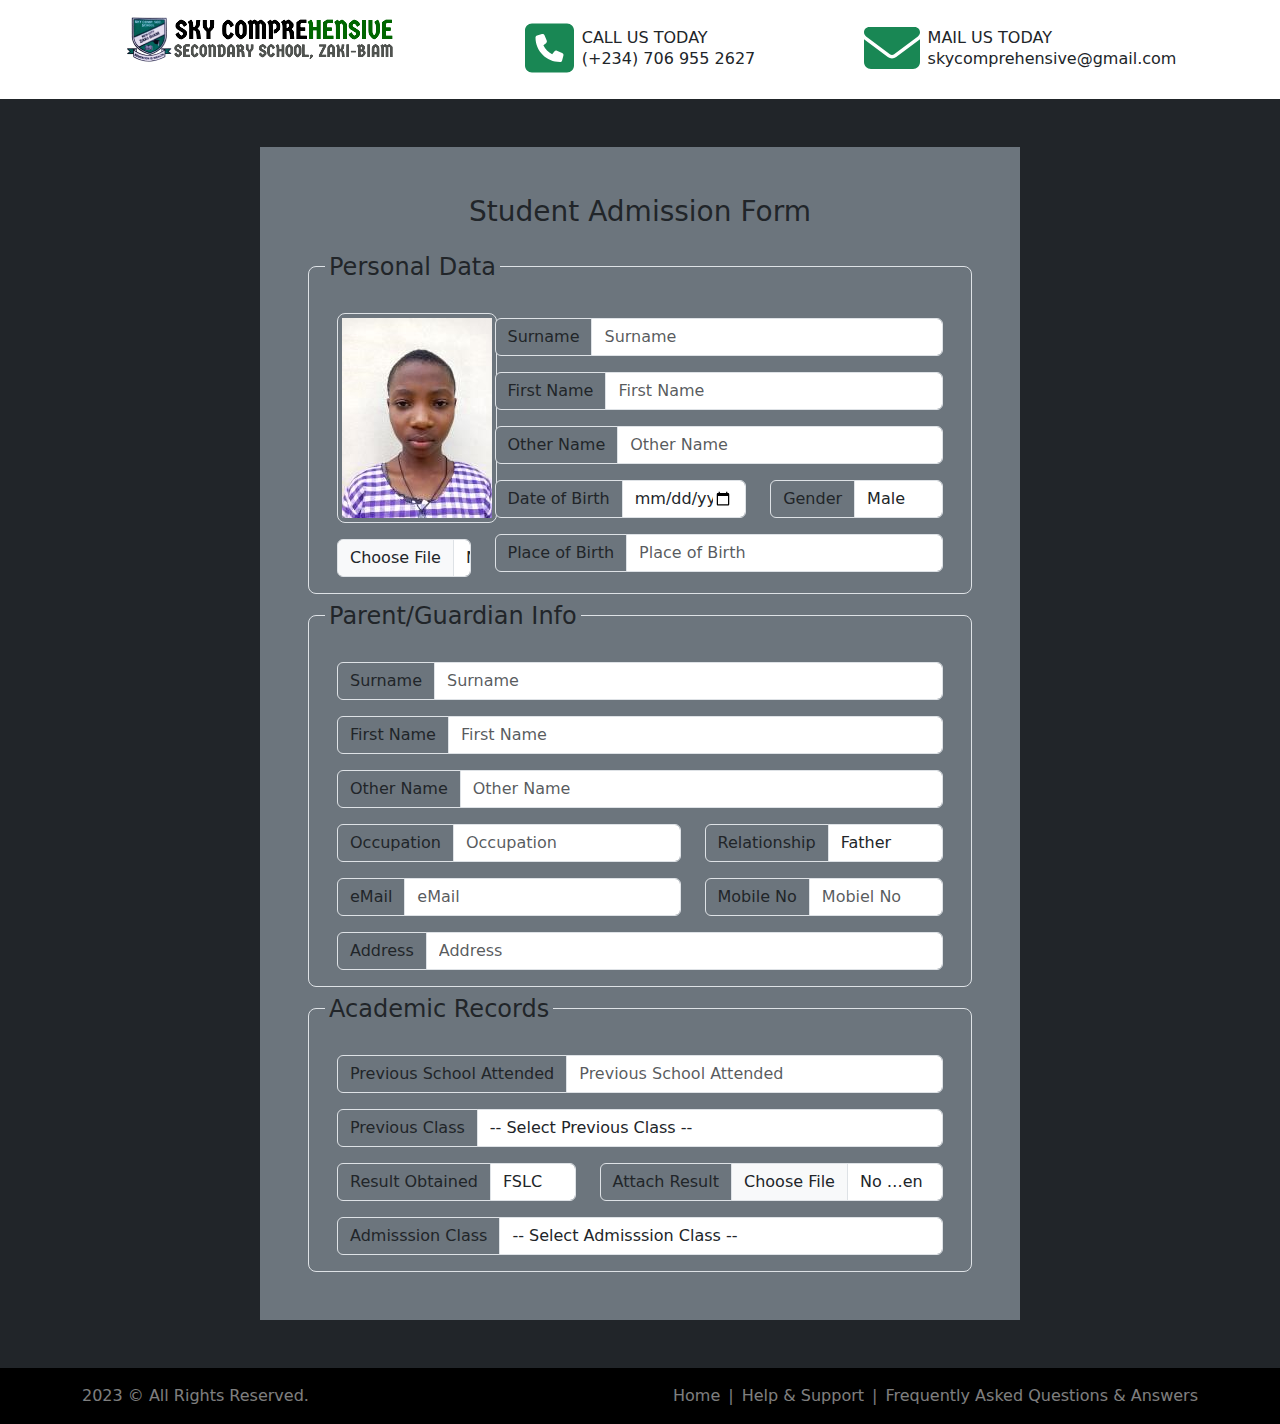
==== admission-form.html @ 54039118 "Front End" ====
<!DOCTYPE html>
<html lang="en">
<head>
    <!-- Meta Tags -->
    <meta charset="UTF-8">
    <meta name="viewport" content="width=device-width, initial-scale=1.0">
    <meta name="description" content="Sky Comprehensive Secondary School, Zaki-Biam Secondary School Zaki-Biam: Our mission is to complement governments's efforts in provide quality education for the Benue child as well as Nigeria at large">
    <meta name="author" content="Micodesoft Nigeria" />

    <!-- Site Title -->
    <title>Sky Comprehensive Secondary School, Zaki-Biam | Student Portal</title>
    
    <!-- Styles -->
    <link rel="stylesheet" href="css/bootstrap.min.css" />
    <link rel="stylesheet" href="css/main-styles.css">
    <link rel="stylesheet" href="css/all.min.css">

    <!-- JS Scripts -->
    <script src="js/all.min.js"></script>  
</head>
<body class="grid">
    <header>
        <div class="mb-3 pt-3 text-center">
            <div class="container">
                <div class="row">
                    <div class="col-md-4">
                        <img src="img/logo-wide-header.png" class="img-fluid my-3 my-md-0" alt="Sky Comprehensive Secondary School, Zaki-Biam Header Logo"> 
                    </div>
                    <div class="col-md-4">
                        <ul class="list-inline d-inline-flex align-items-center my-3 my-md-0">
                            <li  class="pe-2 display-4"><i class="fa fa-phone-square text-success"></i></li>
                            <li class="text-start">
                                <h6 class="mb-0 text-body">CALL US TODAY</h6>
                                <a class="text-decoration-none text-body" href="tel:+2347069552627">(+234) 706 955 2627</a>
                            </li>
                        </ul>
                    </div>
                    <div class="col-md-4">
                        <ul class="list-inline d-md-inline d-inline-flex d-lg-inline-flex align-items-center my-3 my-md-0">
                            <li class="pe-2 display-4"><i class="fa fa-envelope text-success"></i></li>
                            <li class="text-start">
                                <h6 class="mb-0 text-body text-md-center text-lg-start">MAIL US TODAY</h6>
                                <a class="text-decoration-none text-body" href="mailto:skycomprehensive@gmail.com">skycomprehensive@gmail.com</a>                                    
                            </li>
                        </ul>
                    </div>
                </div>
            </div>
        </div>
    </header>
    <main>
        <div class="main-wrapper py-5 bg-dark">
            <div class="container">
                <div class="row justify-content-center">
                    <div class="col-md-8 bg-secondary p-lg-5">
                        <form action="#" method="post" autocomplete="on">                            
                            <h6 class="fs-3 mb-3 text-bold text-center">Student Admission Form</h6>
                            <fieldset class="border rounded-3 p-3">
                                <legend class="float-none w-auto p-1">Personal Data</legend>
                                <div class="container">
                                    <div class="row align-items-center">
                                        <div class="col-lg-3 mb-3 mb-lg-0">
                                            <div class="border rounded-3 mb-3 text-center mx-auto pt-1" style="height: 210px; width: 160px;"  id="passport">
                                                <img src="img/student_passport.jpg" alt="">
                                            </div>
                                            <input type="file" name="passport" required  class="form-control form-control-md text-center">
                                        </div>
                                        <div class="col-lg-9">
                                            <div class="row">
                                                <div class="col">
                                                    <label for="surname" class="visually-hidden">Surname</label>
                                                    <div class="input-group">
                                                        <div class="input-group-text bg-secondary">Surname</div>
                                                        <input type="text" name="surname" required placeholder="Surname" class="form-control form-control-md">
                                                    </div>
                                                </div>
                                            </div>
                                            <div class="row">
                                                <div class="col mt-3">
                                                    <label for="firstname" class="visually-hidden">First Name</label>
                                                    <div class="input-group">
                                                        <div class="input-group-text bg-secondary">First Name</div>
                                                        <input type="text" name="firstname" required placeholder="First Name" class="form-control form-control-md">
                                                    </div>
                                                </div>
                                            </div>  
                                            <div class="row">
                                                <div class="col mt-3">
                                                    <label for="othername" class="visually-hidden">Other Name</label>
                                                    <div class="input-group">
                                                        <div class="input-group-text bg-secondary">Other Name</div>
                                                        <input type="text" name="othername" required placeholder="Other Name" class="form-control form-control-md">
                                                    </div>
                                                </div>
                                            </div>
                                            <div class="row">
                                                <div class="col-lg-7 mt-3">
                                                    <label for="firstname" class="visually-hidden">Date of Birth</label>
                                                    <div class="input-group">
                                                        <div class="input-group-text bg-secondary">Date of Birth</div>
                                                        <input type="date" name="birthdate" required class="form-control form-control-md">
                                                    </div>
                                                </div>
                                                <div class="col-lg-5 mt-3">
                                                    <label for="firstname" class="visually-hidden">Gender</label>
                                                    <div class="input-group">
                                                        <div class="input-group-text bg-secondary">Gender</div>
                                                        <select name="gender" id="gender" class="form-control">
                                                            <option value="Male">Male</option>
                                                            <option value="Female">Female</option>
                                                        </select>
                                                    </div>
                                                </div>
                                            </div>  
                                            <div class="row">
                                                <div class="col mt-3">
                                                    <label for="place-of-birth" class="visually-hidden">Place of Birth</label>
                                                    <div class="input-group">
                                                        <div class="input-group-text bg-secondary">Place of Birth</div>
                                                        <input type="text" name="place-of-birth" required placeholder="Place of Birth" class="form-control form-control-md">
                                                    </div>
                                                </div>
                                            </div>                                            
                                        </div>                                      
                                    </div> 
                                </div> 
                            </fieldset>
                            
                            <fieldset class="border rounded-3 p-3">
                                <legend class="float-none w-auto p-1">Parent/Guardian Info</legend>
                                <div class="container">
                                    <div class="row align-items-center">                                       
                                        <div class="col-lg-12">
                                            <div class="row">
                                                <div class="col">
                                                    <label for="surname" class="visually-hidden">Surname</label>
                                                    <div class="input-group">
                                                        <div class="input-group-text bg-secondary">Surname</div>
                                                        <input type="text" name="surname" required placeholder="Surname" class="form-control form-control-md">
                                                    </div>
                                                </div>
                                            </div>
                                            <div class="row">
                                                <div class="col mt-3">
                                                    <label for="firstname" class="visually-hidden">First Name</label>
                                                    <div class="input-group">
                                                        <div class="input-group-text bg-secondary">First Name</div>
                                                        <input type="text" name="firstname" required placeholder="First Name" class="form-control form-control-md">
                                                    </div>
                                                </div>
                                            </div>  
                                            <div class="row">
                                                <div class="col mt-3">
                                                    <label for="othername" class="visually-hidden">Other Name</label>
                                                    <div class="input-group">
                                                        <div class="input-group-text bg-secondary">Other Name</div>
                                                        <input type="text" name="othername" required placeholder="Other Name" class="form-control form-control-md">
                                                    </div>
                                                </div>
                                            </div>
                                            <div class="row">
                                                <div class="col-lg-7 mt-3">
                                                    <label for="occupation" class="visually-hidden">Occupation</label>
                                                    <div class="input-group">
                                                        <div class="input-group-text bg-secondary">Occupation</div>
                                                        <input type="text" name="occupation" required placeholder="Occupation" class="form-control form-control-md">
                                                    </div>
                                                </div>
                                                <div class="col-lg-5 mt-3">
                                                    <label for="firstname" class="visually-hidden">Relationship</label>
                                                    <div class="input-group">
                                                        <div class="input-group-text bg-secondary">Relationship</div>
                                                        <select name="gender" id="gender" class="form-control">
                                                            <option value="Father">Father</option>
                                                            <option value="Mother">Mother</option>
                                                            <option value="Uncle">Uncle</option>
                                                            <option value="Aunt">Aunt</option>
                                                            <option value="Sister">Sister</option>
                                                            <option value="Brother">Brother</option>
                                                        </select>
                                                    </div>
                                                </div>
                                            </div> 
                                            <div class="row">
                                                <div class="col-lg-7 mt-3">
                                                    <label for="firstname" class="visually-hidden">eMail</label>
                                                    <div class="input-group">
                                                        <div class="input-group-text bg-secondary">eMail</div>
                                                        <input type="email" name="email" required placeholder="eMail" class="form-control form-control-md">
                                                    </div>
                                                </div>
                                                <div class="col-lg-5 mt-3">
                                                    <label for="mobile_no" class="visually-hidden">Mobile No</label>
                                                    <div class="input-group">
                                                        <div class="input-group-text bg-secondary">Mobile No</div>
                                                        <input type="text" name="mobile_no" required placeholder="Mobiel No" class="form-control form-control-md">
                                                    </div>
                                                </div>                                                
                                            </div>   
                                            <div class="row">
                                                <div class="col mt-3">
                                                    <label for="place-of-birth" class="visually-hidden">Address</label>
                                                    <div class="input-group">
                                                        <div class="input-group-text bg-secondary">Address</div>
                                                        <input type="text" name="address" required placeholder="Address" class="form-control form-control-md">
                                                    </div>
                                                </div>
                                            </div>                                            
                                        </div>                                      
                                    </div> 
                                </div> 
                            </fieldset>

                            <fieldset class="border rounded-3 p-3">
                                <legend class="float-none w-auto p-1">Academic Records</legend>
                                <div class="container">
                                    <div class="row align-items-center">                                       
                                        <div class="col-lg-12">
                                            <div class="row">
                                                <div class="col">
                                                    <label for="previous_school" class="visually-hidden">Previous School Attended</label>
                                                    <div class="input-group">
                                                        <div class="input-group-text bg-secondary">Previous School Attended</div>
                                                        <input type="text" name="previous_school" required placeholder="Previous School Attended" class="form-control form-control-md">
                                                    </div>
                                                </div>
                                            </div>
                                            <div class="row">
                                                <div class="col mt-3">
                                                    <label for="previous_class" class="visually-hidden">Previous Class</label>
                                                    <div class="input-group">
                                                        <div class="input-group-text bg-secondary">Previous Class</div>
                                                        <select name="previous_class" id="previous_class" class="form-control">
                                                            <option value="#">-- Select Previous Class --</option>
                                                            <option value="Basic 7">Basic 5 (Primary Five )</option>
                                                            <option value="Basic 7">Basic 6 (Primary Six )</option>
                                                            <option value="Basic 7">Basic 7 (JSS 1)</option>
                                                            <option value="Basic 8">Basic 8 (JSS 2)</option>
                                                            <option value="Basic 9">Basic 9 (JSS 3)</option>
                                                            <option value="SSS 1">SSS 1</option>
                                                            <option value="SSS 2">SSS 2</option>
                                                            <option value="SSS 3">SSS 3</option>
                                                        </select>
                                                    </div>
                                                </div>
                                            </div>  
                                           
                                            <div class="row">                                                
                                                <div class="col-lg-5 mt-3">
                                                    <label for="result_obtained" class="visually-hidden">Result Obtained</label>
                                                    <div class="input-group">
                                                        <div class="input-group-text bg-secondary">Result Obtained</div>
                                                        <select name="result_obtained" id="result_obtained" class="form-control">
                                                            <option value="fsls">FSLC</option>
                                                            <option value="bece_jsce">BECE/JSCE</option>
                                                            <option value="termly_result">Termly Result</option>
                                                            <option value="annual_result">Annual Result</option>
                                                        </select>
                                                    </div>
                                                </div>
                                                <div class="col-lg-7 mt-3">
                                                    <label for="result_uploaded" class="visually-hidden">Attach Result</label>
                                                    <div class="input-group">
                                                        <div class="input-group-text bg-secondary">Attach Result</div>
                                                        <input type="file" name="result_uploaded" required  class="form-control form-control-md">
                                                    </div>
                                                </div>
                                            </div>
                                            <div class="row">
                                                <div class="col mt-3">
                                                    <label for="class" class="visually-hidden">Admisssion Class</label>
                                                    <div class="input-group">
                                                        <div class="input-group-text bg-secondary">Admisssion Class</div>
                                                        <select name="result_obtained" id="result_obtained" class="form-control">
                                                            <option value="#">-- Select Admisssion Class --</option>
                                                            <option value="Basic 7">Basic 7 (JSS 1)</option>
                                                            <option value="Basic 8">Basic 8 (JSS 2)</option>
                                                            <option value="Basic 9">Basic 9 (JSS 3)</option>
                                                            <option value="SSS 1">SSS 1</option>
                                                            <option value="SSS 2">SSS 2</option>
                                                            <option value="SSS 3">SSS 3</option>
                                                        </select>
                                                    </div>
                                                </div>
                                            </div>                                            
                                        </div>                                      
                                    </div> 
                                </div> 
                            </fieldset>
                        </form>
                    </div>                    
                </div>
            </div>
        </div>
    </main>
    <footer>       
       <div class="footer-bottom bg-theme-black pt-3 text-center">            
            <div class="container">
                <div class="row">
                    <div class="col-lg-6">                        
                        <p class="text-white-50 text-lg-start">2023 &COPY; All Rights Reserved.</p>                        
                    </div>
                    <div class="col-lg-6">
                        <ul class="list-inline d-inline-flex float-lg-end">
                            <li><a class="text-decoration-none text-white-50" href="student-portal.html">Home</a></li>
                            <li class="px-2 text-white-50">|</li>
                            <li><a class="text-decoration-none text-white-50" href="#">Help & Support</a></li>
                            <li class="px-2 text-white-50">|</li>
                            <li><a class="text-decoration-none text-white-50" href="#">Frequently Asked Questions & Answers</a></li>
                        </ul>
                    </div>
                </div>
            </div>            
       </div>
    </footer>
    

    
    <script src="js/bootstrap.min.js"></script>
    <script src="js/popper.min.js"></script>
</body>
</html>
---- css/main-styles.css ----
.dropdown-item:hover {
    background-color: darkgreen;
    color: white;
}

.dropdown-menu {
    border-radius: unset;
    padding: 0%;
    
}

.bg-theme-colour {
    background-color: rgb(0, 102, 0)
}

.bg-theme-light {
    background-color: #f2f5f0;
}

.bg-theme-colour-2 {
    background-color: #68bb59;
}

.bg-theme-black {
    background-color: black;
}


.bg-theme-black-0 {
    background-color: rgba(0, 0, 0, 0.92);
}

.nav-link:hover {
    color:azure;
}

footer > a {
    color:black !important;
}


.list-border li {
    border-bottom: 1px dashed rgba(154, 152, 152, 0.314)
}


.line-bottom-theme-colored-1 {
    border-bottom: 1px solid rgb(25,135,84);
    position: relative;
        
}

.line-bottom-theme-colored-1::after{
    width: 50%;
}

.list-none {
    list-style: none;
}

nav li a:hover {
    background-color: white;
    color: black !important;    
    border-radius: 1rem;
}
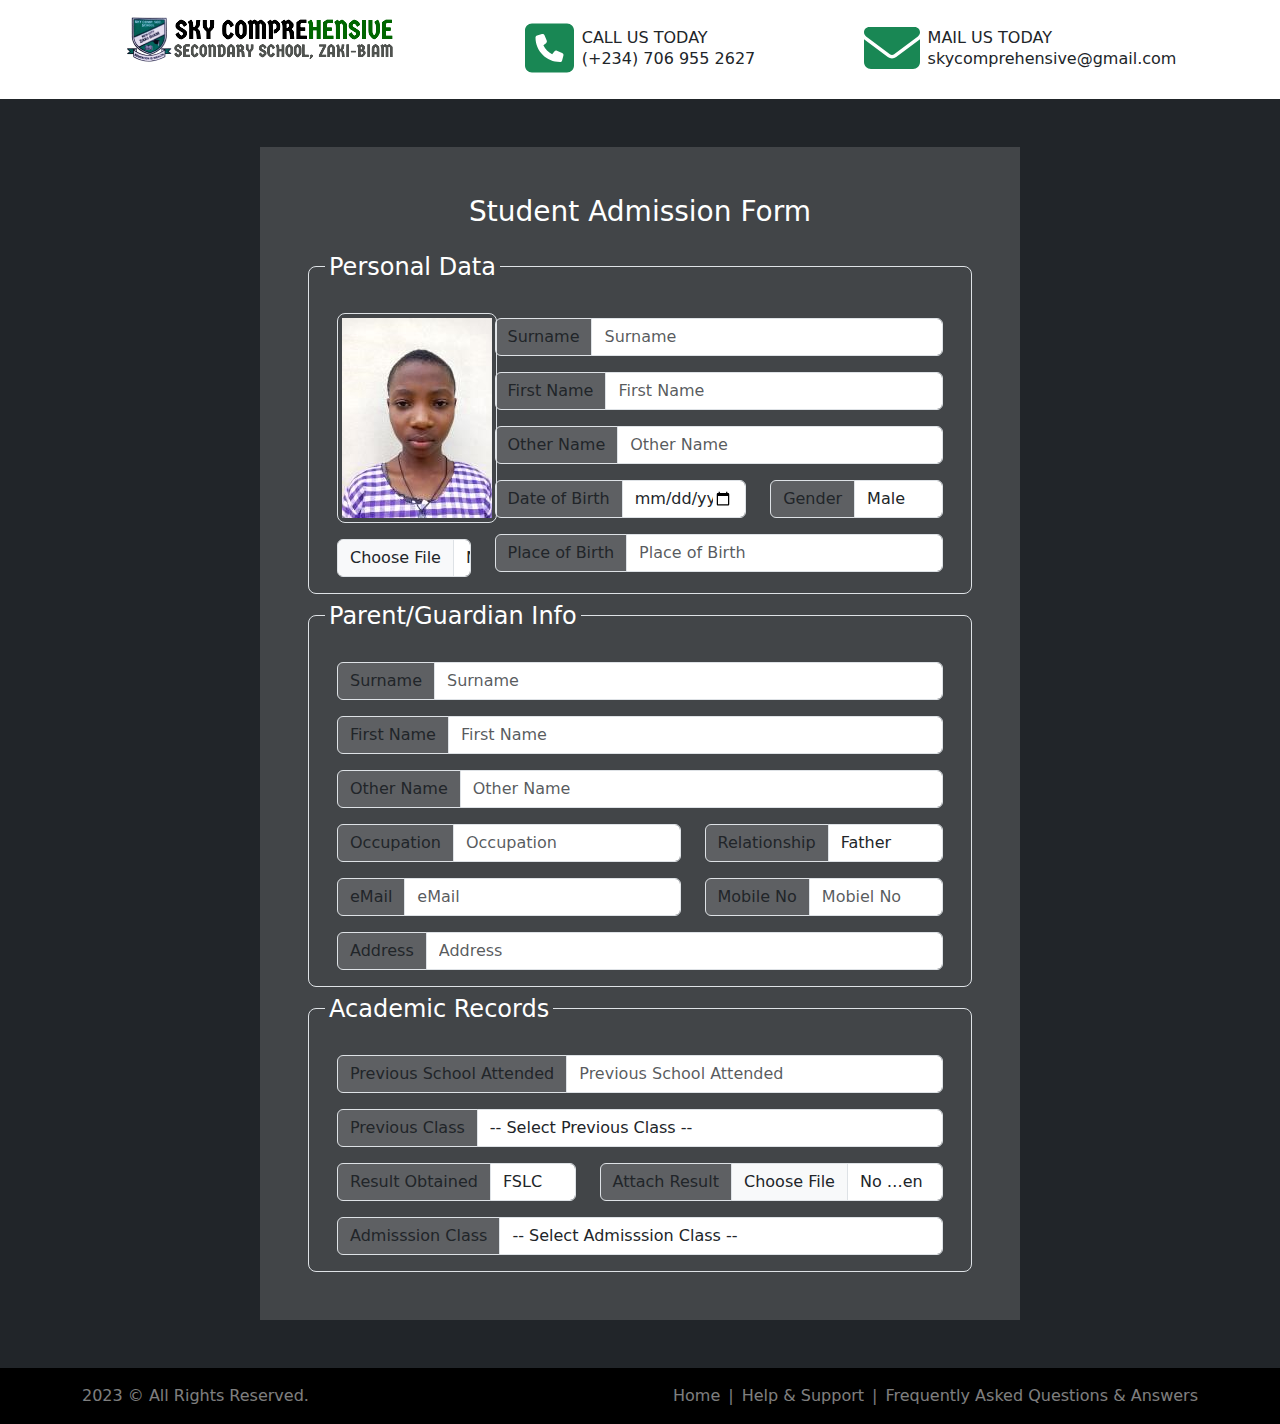
==== commit c024f234: "UI/UX Modified" ====
--- a/admission-form.html
+++ b/admission-form.html
@@ -52,11 +52,11 @@
         <div class="main-wrapper py-5 bg-dark">
             <div class="container">
                 <div class="row justify-content-center">
-                    <div class="col-md-8 bg-secondary p-lg-5">
+                    <div class="col-md-8 p-lg-5 bg-theme-colour-3">
                         <form action="#" method="post" autocomplete="on">                            
-                            <h6 class="fs-3 mb-3 text-bold text-center">Student Admission Form</h6>
+                            <h6 class="fs-3 mb-3 text-bold text-center text-white">Student Admission Form</h6>
                             <fieldset class="border rounded-3 p-3">
-                                <legend class="float-none w-auto p-1">Personal Data</legend>
+                                <legend class="float-none w-auto p-1 text-white">Personal Data</legend>
                                 <div class="container">
                                     <div class="row align-items-center">
                                         <div class="col-lg-3 mb-3 mb-lg-0">
@@ -70,7 +70,7 @@
                                                 <div class="col">
                                                     <label for="surname" class="visually-hidden">Surname</label>
                                                     <div class="input-group">
-                                                        <div class="input-group-text bg-secondary">Surname</div>
+                                                        <div class="input-group-text bg-theme-colour-3">Surname</div>
                                                         <input type="text" name="surname" required placeholder="Surname" class="form-control form-control-md">
                                                     </div>
                                                 </div>
@@ -79,7 +79,7 @@
                                                 <div class="col mt-3">
                                                     <label for="firstname" class="visually-hidden">First Name</label>
                                                     <div class="input-group">
-                                                        <div class="input-group-text bg-secondary">First Name</div>
+                                                        <div class="input-group-text bg-theme-colour-3">First Name</div>
                                                         <input type="text" name="firstname" required placeholder="First Name" class="form-control form-control-md">
                                                     </div>
                                                 </div>
@@ -88,7 +88,7 @@
                                                 <div class="col mt-3">
                                                     <label for="othername" class="visually-hidden">Other Name</label>
                                                     <div class="input-group">
-                                                        <div class="input-group-text bg-secondary">Other Name</div>
+                                                        <div class="input-group-text bg-theme-colour-3">Other Name</div>
                                                         <input type="text" name="othername" required placeholder="Other Name" class="form-control form-control-md">
                                                     </div>
                                                 </div>
@@ -97,14 +97,14 @@
                                                 <div class="col-lg-7 mt-3">
                                                     <label for="firstname" class="visually-hidden">Date of Birth</label>
                                                     <div class="input-group">
-                                                        <div class="input-group-text bg-secondary">Date of Birth</div>
+                                                        <div class="input-group-text bg-theme-colour-3">Date of Birth</div>
                                                         <input type="date" name="birthdate" required class="form-control form-control-md">
                                                     </div>
                                                 </div>
                                                 <div class="col-lg-5 mt-3">
                                                     <label for="firstname" class="visually-hidden">Gender</label>
                                                     <div class="input-group">
-                                                        <div class="input-group-text bg-secondary">Gender</div>
+                                                        <div class="input-group-text bg-theme-colour-3">Gender</div>
                                                         <select name="gender" id="gender" class="form-control">
                                                             <option value="Male">Male</option>
                                                             <option value="Female">Female</option>
@@ -116,7 +116,7 @@
                                                 <div class="col mt-3">
                                                     <label for="place-of-birth" class="visually-hidden">Place of Birth</label>
                                                     <div class="input-group">
-                                                        <div class="input-group-text bg-secondary">Place of Birth</div>
+                                                        <div class="input-group-text bg-theme-colour-3">Place of Birth</div>
                                                         <input type="text" name="place-of-birth" required placeholder="Place of Birth" class="form-control form-control-md">
                                                     </div>
                                                 </div>
@@ -127,7 +127,7 @@
                             </fieldset>
                             
                             <fieldset class="border rounded-3 p-3">
-                                <legend class="float-none w-auto p-1">Parent/Guardian Info</legend>
+                                <legend class="float-none w-auto p-1 text-white">Parent/Guardian Info</legend>
                                 <div class="container">
                                     <div class="row align-items-center">                                       
                                         <div class="col-lg-12">
@@ -135,7 +135,7 @@
                                                 <div class="col">
                                                     <label for="surname" class="visually-hidden">Surname</label>
                                                     <div class="input-group">
-                                                        <div class="input-group-text bg-secondary">Surname</div>
+                                                        <div class="input-group-text bg-theme-colour-3">Surname</div>
                                                         <input type="text" name="surname" required placeholder="Surname" class="form-control form-control-md">
                                                     </div>
                                                 </div>
@@ -144,7 +144,7 @@
                                                 <div class="col mt-3">
                                                     <label for="firstname" class="visually-hidden">First Name</label>
                                                     <div class="input-group">
-                                                        <div class="input-group-text bg-secondary">First Name</div>
+                                                        <div class="input-group-text bg-theme-colour-3">First Name</div>
                                                         <input type="text" name="firstname" required placeholder="First Name" class="form-control form-control-md">
                                                     </div>
                                                 </div>
@@ -153,7 +153,7 @@
                                                 <div class="col mt-3">
                                                     <label for="othername" class="visually-hidden">Other Name</label>
                                                     <div class="input-group">
-                                                        <div class="input-group-text bg-secondary">Other Name</div>
+                                                        <div class="input-group-text bg-theme-colour-3">Other Name</div>
                                                         <input type="text" name="othername" required placeholder="Other Name" class="form-control form-control-md">
                                                     </div>
                                                 </div>
@@ -162,14 +162,14 @@
                                                 <div class="col-lg-7 mt-3">
                                                     <label for="occupation" class="visually-hidden">Occupation</label>
                                                     <div class="input-group">
-                                                        <div class="input-group-text bg-secondary">Occupation</div>
+                                                        <div class="input-group-text bg-theme-colour-3">Occupation</div>
                                                         <input type="text" name="occupation" required placeholder="Occupation" class="form-control form-control-md">
                                                     </div>
                                                 </div>
                                                 <div class="col-lg-5 mt-3">
                                                     <label for="firstname" class="visually-hidden">Relationship</label>
                                                     <div class="input-group">
-                                                        <div class="input-group-text bg-secondary">Relationship</div>
+                                                        <div class="input-group-text bg-theme-colour-3">Relationship</div>
                                                         <select name="gender" id="gender" class="form-control">
                                                             <option value="Father">Father</option>
                                                             <option value="Mother">Mother</option>
@@ -185,14 +185,14 @@
                                                 <div class="col-lg-7 mt-3">
                                                     <label for="firstname" class="visually-hidden">eMail</label>
                                                     <div class="input-group">
-                                                        <div class="input-group-text bg-secondary">eMail</div>
+                                                        <div class="input-group-text bg-theme-colour-3">eMail</div>
                                                         <input type="email" name="email" required placeholder="eMail" class="form-control form-control-md">
                                                     </div>
                                                 </div>
                                                 <div class="col-lg-5 mt-3">
                                                     <label for="mobile_no" class="visually-hidden">Mobile No</label>
                                                     <div class="input-group">
-                                                        <div class="input-group-text bg-secondary">Mobile No</div>
+                                                        <div class="input-group-text bg-theme-colour-3">Mobile No</div>
                                                         <input type="text" name="mobile_no" required placeholder="Mobiel No" class="form-control form-control-md">
                                                     </div>
                                                 </div>                                                
@@ -201,7 +201,7 @@
                                                 <div class="col mt-3">
                                                     <label for="place-of-birth" class="visually-hidden">Address</label>
                                                     <div class="input-group">
-                                                        <div class="input-group-text bg-secondary">Address</div>
+                                                        <div class="input-group-text bg-theme-colour-3">Address</div>
                                                         <input type="text" name="address" required placeholder="Address" class="form-control form-control-md">
                                                     </div>
                                                 </div>
@@ -212,7 +212,7 @@
                             </fieldset>
 
                             <fieldset class="border rounded-3 p-3">
-                                <legend class="float-none w-auto p-1">Academic Records</legend>
+                                <legend class="float-none w-auto p-1 text-white">Academic Records</legend>
                                 <div class="container">
                                     <div class="row align-items-center">                                       
                                         <div class="col-lg-12">
@@ -220,7 +220,7 @@
                                                 <div class="col">
                                                     <label for="previous_school" class="visually-hidden">Previous School Attended</label>
                                                     <div class="input-group">
-                                                        <div class="input-group-text bg-secondary">Previous School Attended</div>
+                                                        <div class="input-group-text bg-theme-colour-3">Previous School Attended</div>
                                                         <input type="text" name="previous_school" required placeholder="Previous School Attended" class="form-control form-control-md">
                                                     </div>
                                                 </div>
@@ -229,7 +229,7 @@
                                                 <div class="col mt-3">
                                                     <label for="previous_class" class="visually-hidden">Previous Class</label>
                                                     <div class="input-group">
-                                                        <div class="input-group-text bg-secondary">Previous Class</div>
+                                                        <div class="input-group-text bg-theme-colour-3">Previous Class</div>
                                                         <select name="previous_class" id="previous_class" class="form-control">
                                                             <option value="#">-- Select Previous Class --</option>
                                                             <option value="Basic 7">Basic 5 (Primary Five )</option>
@@ -249,7 +249,7 @@
                                                 <div class="col-lg-5 mt-3">
                                                     <label for="result_obtained" class="visually-hidden">Result Obtained</label>
                                                     <div class="input-group">
-                                                        <div class="input-group-text bg-secondary">Result Obtained</div>
+                                                        <div class="input-group-text bg-theme-colour-3">Result Obtained</div>
                                                         <select name="result_obtained" id="result_obtained" class="form-control">
                                                             <option value="fsls">FSLC</option>
                                                             <option value="bece_jsce">BECE/JSCE</option>
@@ -261,7 +261,7 @@
                                                 <div class="col-lg-7 mt-3">
                                                     <label for="result_uploaded" class="visually-hidden">Attach Result</label>
                                                     <div class="input-group">
-                                                        <div class="input-group-text bg-secondary">Attach Result</div>
+                                                        <div class="input-group-text bg-theme-colour-3">Attach Result</div>
                                                         <input type="file" name="result_uploaded" required  class="form-control form-control-md">
                                                     </div>
                                                 </div>
@@ -270,7 +270,7 @@
                                                 <div class="col mt-3">
                                                     <label for="class" class="visually-hidden">Admisssion Class</label>
                                                     <div class="input-group">
-                                                        <div class="input-group-text bg-secondary">Admisssion Class</div>
+                                                        <div class="input-group-text bg-theme-colour-3">Admisssion Class</div>
                                                         <select name="result_obtained" id="result_obtained" class="form-control">
                                                             <option value="#">-- Select Admisssion Class --</option>
                                                             <option value="Basic 7">Basic 7 (JSS 1)</option>
--- a/css/main-styles.css
+++ b/css/main-styles.css
@@ -25,6 +25,9 @@
     background-color: black;
 }
 
+.bg-theme-colour-3 {
+    background-color: rgba(255, 255, 255, 0.15);
+}
 
 .bg-theme-black-0 {
     background-color: rgba(0, 0, 0, 0.92);
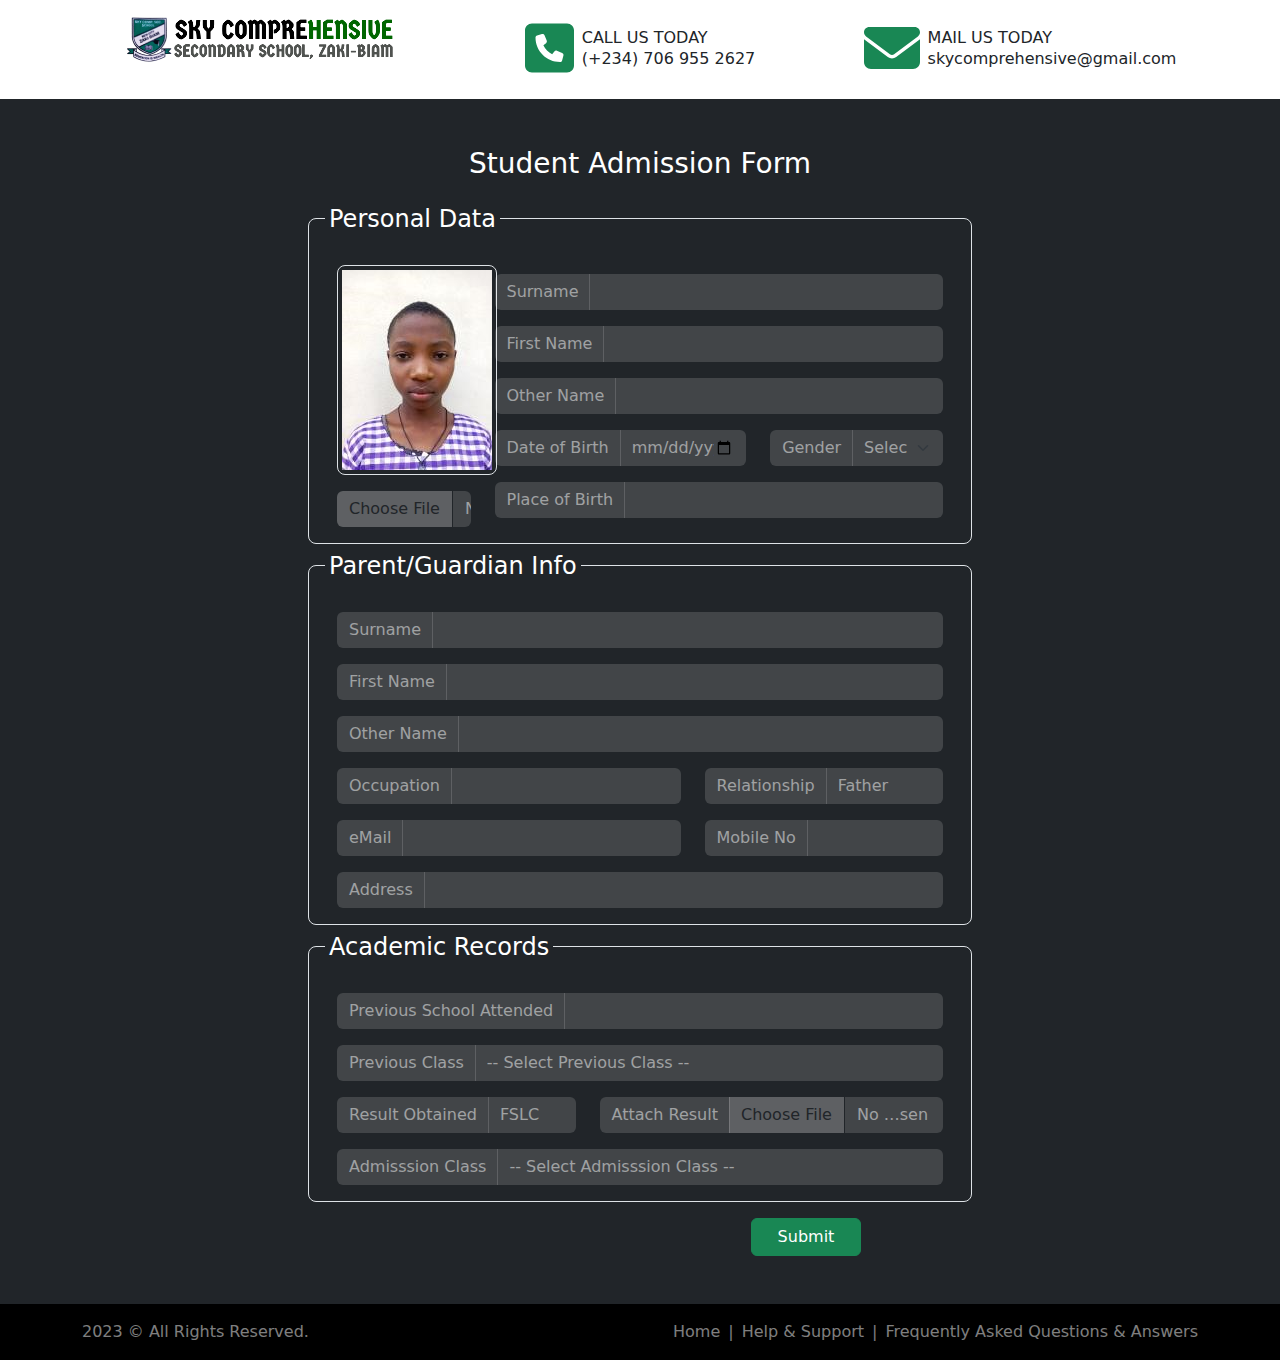
==== commit 378001af: "UI/UX improved" ====
--- a/admission-form.html
+++ b/admission-form.html
@@ -52,8 +52,8 @@
         <div class="main-wrapper py-5 bg-dark">
             <div class="container">
                 <div class="row justify-content-center">
-                    <div class="col-md-8 p-lg-5 bg-theme-colour-3">
-                        <form action="#" method="post" autocomplete="on">                            
+                    <div class="col-md-8 px-lg-5">
+                        <form action="admissions.php" method="post" autocomplete="on" enctype="multipart/form-data">                            
                             <h6 class="fs-3 mb-3 text-bold text-center text-white">Student Admission Form</h6>
                             <fieldset class="border rounded-3 p-3">
                                 <legend class="float-none w-auto p-1 text-white">Personal Data</legend>
@@ -63,15 +63,15 @@
                                             <div class="border rounded-3 mb-3 text-center mx-auto pt-1" style="height: 210px; width: 160px;"  id="passport">
                                                 <img src="img/student_passport.jpg" alt="">
                                             </div>
-                                            <input type="file" name="passport" required  class="form-control form-control-md text-center">
+                                            <input type="file" name="passport" required  class="form-control form-control-md text-center bg-theme-colour-3 text-white-50 border-0" id="formFile">
                                         </div>
                                         <div class="col-lg-9">
                                             <div class="row">
                                                 <div class="col">
                                                     <label for="surname" class="visually-hidden">Surname</label>
                                                     <div class="input-group">
-                                                        <div class="input-group-text bg-theme-colour-3">Surname</div>
-                                                        <input type="text" name="surname" required placeholder="Surname" class="form-control form-control-md">
+                                                        <div class="input-group-text bg-theme-colour-3 border-0 text-white-50">Surname</div>
+                                                        <input type="text" name="surname" required class="form-control form-control-md bg-theme-colour-3 border-0 text-white-50">
                                                     </div>
                                                 </div>
                                             </div>
@@ -79,8 +79,8 @@
                                                 <div class="col mt-3">
                                                     <label for="firstname" class="visually-hidden">First Name</label>
                                                     <div class="input-group">
-                                                        <div class="input-group-text bg-theme-colour-3">First Name</div>
-                                                        <input type="text" name="firstname" required placeholder="First Name" class="form-control form-control-md">
+                                                        <div class="input-group-text bg-theme-colour-3 border-0 text-white-50">First Name</div>
+                                                        <input type="text" name="firstname" required class="form-control form-control-md bg-theme-colour-3 border-0 text-white-50">
                                                     </div>
                                                 </div>
                                             </div>  
@@ -88,8 +88,8 @@
                                                 <div class="col mt-3">
                                                     <label for="othername" class="visually-hidden">Other Name</label>
                                                     <div class="input-group">
-                                                        <div class="input-group-text bg-theme-colour-3">Other Name</div>
-                                                        <input type="text" name="othername" required placeholder="Other Name" class="form-control form-control-md">
+                                                        <div class="input-group-text bg-theme-colour-3 border-0 text-white-50">Other Name</div>
+                                                        <input type="text" name="othername" class="form-control form-control-md bg-theme-colour-3 border-0 text-white-50">
                                                     </div>
                                                 </div>
                                             </div>
@@ -97,15 +97,16 @@
                                                 <div class="col-lg-7 mt-3">
                                                     <label for="firstname" class="visually-hidden">Date of Birth</label>
                                                     <div class="input-group">
-                                                        <div class="input-group-text bg-theme-colour-3">Date of Birth</div>
-                                                        <input type="date" name="birthdate" required class="form-control form-control-md">
+                                                        <div class="input-group-text bg-theme-colour-3 border-0 text-white-50">Date of Birth</div>
+                                                        <input type="date" name="birthdate" required class="form-control form-control-md bg-theme-colour-3 border-0 text-white-50">
                                                     </div>
                                                 </div>
                                                 <div class="col-lg-5 mt-3">
                                                     <label for="firstname" class="visually-hidden">Gender</label>
                                                     <div class="input-group">
-                                                        <div class="input-group-text bg-theme-colour-3">Gender</div>
-                                                        <select name="gender" id="gender" class="form-control">
+                                                        <div class="input-group-text bg-theme-colour-3 border-0 text-white-50">Gender</div>
+                                                        <select name="gender" id="gender" class="form-select bg-theme-colour-3 border-0 text-white-50">
+                                                            <option selected>Select Gender</option>
                                                             <option value="Male">Male</option>
                                                             <option value="Female">Female</option>
                                                         </select>
@@ -116,8 +117,8 @@
                                                 <div class="col mt-3">
                                                     <label for="place-of-birth" class="visually-hidden">Place of Birth</label>
                                                     <div class="input-group">
-                                                        <div class="input-group-text bg-theme-colour-3">Place of Birth</div>
-                                                        <input type="text" name="place-of-birth" required placeholder="Place of Birth" class="form-control form-control-md">
+                                                        <div class="input-group-text bg-theme-colour-3 border-0 text-white-50">Place of Birth</div>
+                                                        <input type="text" name="place-of-birth" required  class="form-control form-control-md bg-theme-colour-3 border-0 text-white-50">
                                                     </div>
                                                 </div>
                                             </div>                                            
@@ -135,8 +136,8 @@
                                                 <div class="col">
                                                     <label for="surname" class="visually-hidden">Surname</label>
                                                     <div class="input-group">
-                                                        <div class="input-group-text bg-theme-colour-3">Surname</div>
-                                                        <input type="text" name="surname" required placeholder="Surname" class="form-control form-control-md">
+                                                        <div class="input-group-text bg-theme-colour-3 border-0 text-white-50">Surname</div>
+                                                        <input type="text" name="surname" required class="form-control form-control-md border-0 bg-theme-colour-3 text-white-50">
                                                     </div>
                                                 </div>
                                             </div>
@@ -144,8 +145,8 @@
                                                 <div class="col mt-3">
                                                     <label for="firstname" class="visually-hidden">First Name</label>
                                                     <div class="input-group">
-                                                        <div class="input-group-text bg-theme-colour-3">First Name</div>
-                                                        <input type="text" name="firstname" required placeholder="First Name" class="form-control form-control-md">
+                                                        <div class="input-group-text bg-theme-colour-3 border-0 text-white-50">First Name</div>
+                                                        <input type="text" name="firstname" required  class="form-control form-control-md border-0 bg-theme-colour-3 text-white-50">
                                                     </div>
                                                 </div>
                                             </div>  
@@ -153,8 +154,8 @@
                                                 <div class="col mt-3">
                                                     <label for="othername" class="visually-hidden">Other Name</label>
                                                     <div class="input-group">
-                                                        <div class="input-group-text bg-theme-colour-3">Other Name</div>
-                                                        <input type="text" name="othername" required placeholder="Other Name" class="form-control form-control-md">
+                                                        <div class="input-group-text bg-theme-colour-3 border-0 text-white-50">Other Name</div>
+                                                        <input type="text" name="othername"  class="form-control form-control-md border-0 bg-theme-colour-3 text-white-50">
                                                     </div>
                                                 </div>
                                             </div>
@@ -162,15 +163,15 @@
                                                 <div class="col-lg-7 mt-3">
                                                     <label for="occupation" class="visually-hidden">Occupation</label>
                                                     <div class="input-group">
-                                                        <div class="input-group-text bg-theme-colour-3">Occupation</div>
-                                                        <input type="text" name="occupation" required placeholder="Occupation" class="form-control form-control-md">
+                                                        <div class="input-group-text bg-theme-colour-3 border-0 text-white-50">Occupation</div>
+                                                        <input type="text" name="occupation" required  class="form-control form-control-md border-0 bg-theme-colour-3 text-white-50">
                                                     </div>
                                                 </div>
                                                 <div class="col-lg-5 mt-3">
                                                     <label for="firstname" class="visually-hidden">Relationship</label>
                                                     <div class="input-group">
-                                                        <div class="input-group-text bg-theme-colour-3">Relationship</div>
-                                                        <select name="gender" id="gender" class="form-control">
+                                                        <div class="input-group-text bg-theme-colour-3 border-0 text-white-50">Relationship</div>
+                                                        <select name="gender" id="gender" class="form-control border-0 bg-theme-colour-3 text-white-50">
                                                             <option value="Father">Father</option>
                                                             <option value="Mother">Mother</option>
                                                             <option value="Uncle">Uncle</option>
@@ -185,15 +186,15 @@
                                                 <div class="col-lg-7 mt-3">
                                                     <label for="firstname" class="visually-hidden">eMail</label>
                                                     <div class="input-group">
-                                                        <div class="input-group-text bg-theme-colour-3">eMail</div>
-                                                        <input type="email" name="email" required placeholder="eMail" class="form-control form-control-md">
+                                                        <div class="input-group-text bg-theme-colour-3 border-0 text-white-50">eMail</div>
+                                                        <input type="email" name="email" required class="form-control form-control-md border-0 bg-theme-colour-3 text-white-50">
                                                     </div>
                                                 </div>
                                                 <div class="col-lg-5 mt-3">
                                                     <label for="mobile_no" class="visually-hidden">Mobile No</label>
                                                     <div class="input-group">
-                                                        <div class="input-group-text bg-theme-colour-3">Mobile No</div>
-                                                        <input type="text" name="mobile_no" required placeholder="Mobiel No" class="form-control form-control-md">
+                                                        <div class="input-group-text bg-theme-colour-3 border-0 text-white-50">Mobile No</div>
+                                                        <input type="text" name="mobile_no" required rrequired class="form-control form-control-md border-0 bg-theme-colour-3 text-white-50">
                                                     </div>
                                                 </div>                                                
                                             </div>   
@@ -201,8 +202,8 @@
                                                 <div class="col mt-3">
                                                     <label for="place-of-birth" class="visually-hidden">Address</label>
                                                     <div class="input-group">
-                                                        <div class="input-group-text bg-theme-colour-3">Address</div>
-                                                        <input type="text" name="address" required placeholder="Address" class="form-control form-control-md">
+                                                        <div class="input-group-text bg-theme-colour-3 border-0 text-white-50">Address</div>
+                                                        <input type="text" name="address" required class="form-control form-control-md border-0 bg-theme-colour-3 text-white-50">
                                                     </div>
                                                 </div>
                                             </div>                                            
@@ -220,8 +221,8 @@
                                                 <div class="col">
                                                     <label for="previous_school" class="visually-hidden">Previous School Attended</label>
                                                     <div class="input-group">
-                                                        <div class="input-group-text bg-theme-colour-3">Previous School Attended</div>
-                                                        <input type="text" name="previous_school" required placeholder="Previous School Attended" class="form-control form-control-md">
+                                                        <div class="input-group-text bg-theme-colour-3 border-0 text-white-50">Previous School Attended</div>
+                                                        <input type="text" name="previous_school" required class="form-control form-control-md bg-theme-colour-3 text-white-50 border-0 shadow-none">
                                                     </div>
                                                 </div>
                                             </div>
@@ -229,8 +230,8 @@
                                                 <div class="col mt-3">
                                                     <label for="previous_class" class="visually-hidden">Previous Class</label>
                                                     <div class="input-group">
-                                                        <div class="input-group-text bg-theme-colour-3">Previous Class</div>
-                                                        <select name="previous_class" id="previous_class" class="form-control">
+                                                        <div class="input-group-text bg-theme-colour-3 border-0 text-white-50">Previous Class</div>
+                                                        <select name="previous_class" id="previous_class" class="form-control bg-theme-colour-3 text-white-50 border-0">
                                                             <option value="#">-- Select Previous Class --</option>
                                                             <option value="Basic 7">Basic 5 (Primary Five )</option>
                                                             <option value="Basic 7">Basic 6 (Primary Six )</option>
@@ -249,8 +250,8 @@
                                                 <div class="col-lg-5 mt-3">
                                                     <label for="result_obtained" class="visually-hidden">Result Obtained</label>
                                                     <div class="input-group">
-                                                        <div class="input-group-text bg-theme-colour-3">Result Obtained</div>
-                                                        <select name="result_obtained" id="result_obtained" class="form-control">
+                                                        <div class="input-group-text bg-theme-colour-3 border-0 text-white-50">Result Obtained</div>
+                                                        <select name="result_obtained" id="result_obtained" class="form-control bg-theme-colour-3 text-white-50 border-0">
                                                             <option value="fsls">FSLC</option>
                                                             <option value="bece_jsce">BECE/JSCE</option>
                                                             <option value="termly_result">Termly Result</option>
@@ -261,8 +262,8 @@
                                                 <div class="col-lg-7 mt-3">
                                                     <label for="result_uploaded" class="visually-hidden">Attach Result</label>
                                                     <div class="input-group">
-                                                        <div class="input-group-text bg-theme-colour-3">Attach Result</div>
-                                                        <input type="file" name="result_uploaded" required  class="form-control form-control-md">
+                                                        <div class="input-group-text bg-theme-colour-3 border-0 text-white-50">Attach Result</div>
+                                                        <input type="file" name="result_uploaded" required  class="form-control form-control-md bg-theme-colour-3 text-white-50 border-0">
                                                     </div>
                                                 </div>
                                             </div>
@@ -270,8 +271,8 @@
                                                 <div class="col mt-3">
                                                     <label for="class" class="visually-hidden">Admisssion Class</label>
                                                     <div class="input-group">
-                                                        <div class="input-group-text bg-theme-colour-3">Admisssion Class</div>
-                                                        <select name="result_obtained" id="result_obtained" class="form-control">
+                                                        <div class="input-group-text bg-theme-colour-3 border-0 text-white-50">Admisssion Class</div>
+                                                        <select name="result_obtained" id="result_obtained" class="form-control bg-theme-colour-3 border-0 text-white-50">
                                                             <option value="#">-- Select Admisssion Class --</option>
                                                             <option value="Basic 7">Basic 7 (JSS 1)</option>
                                                             <option value="Basic 8">Basic 8 (JSS 2)</option>
@@ -287,6 +288,9 @@
                                     </div> 
                                 </div> 
                             </fieldset>
+                            <div class="col-4 mt-3 float-end">
+                                <button type="submit" class="btn btn-success w-50">Submit</button>
+                            </div>
                         </form>
                     </div>                    
                 </div>
